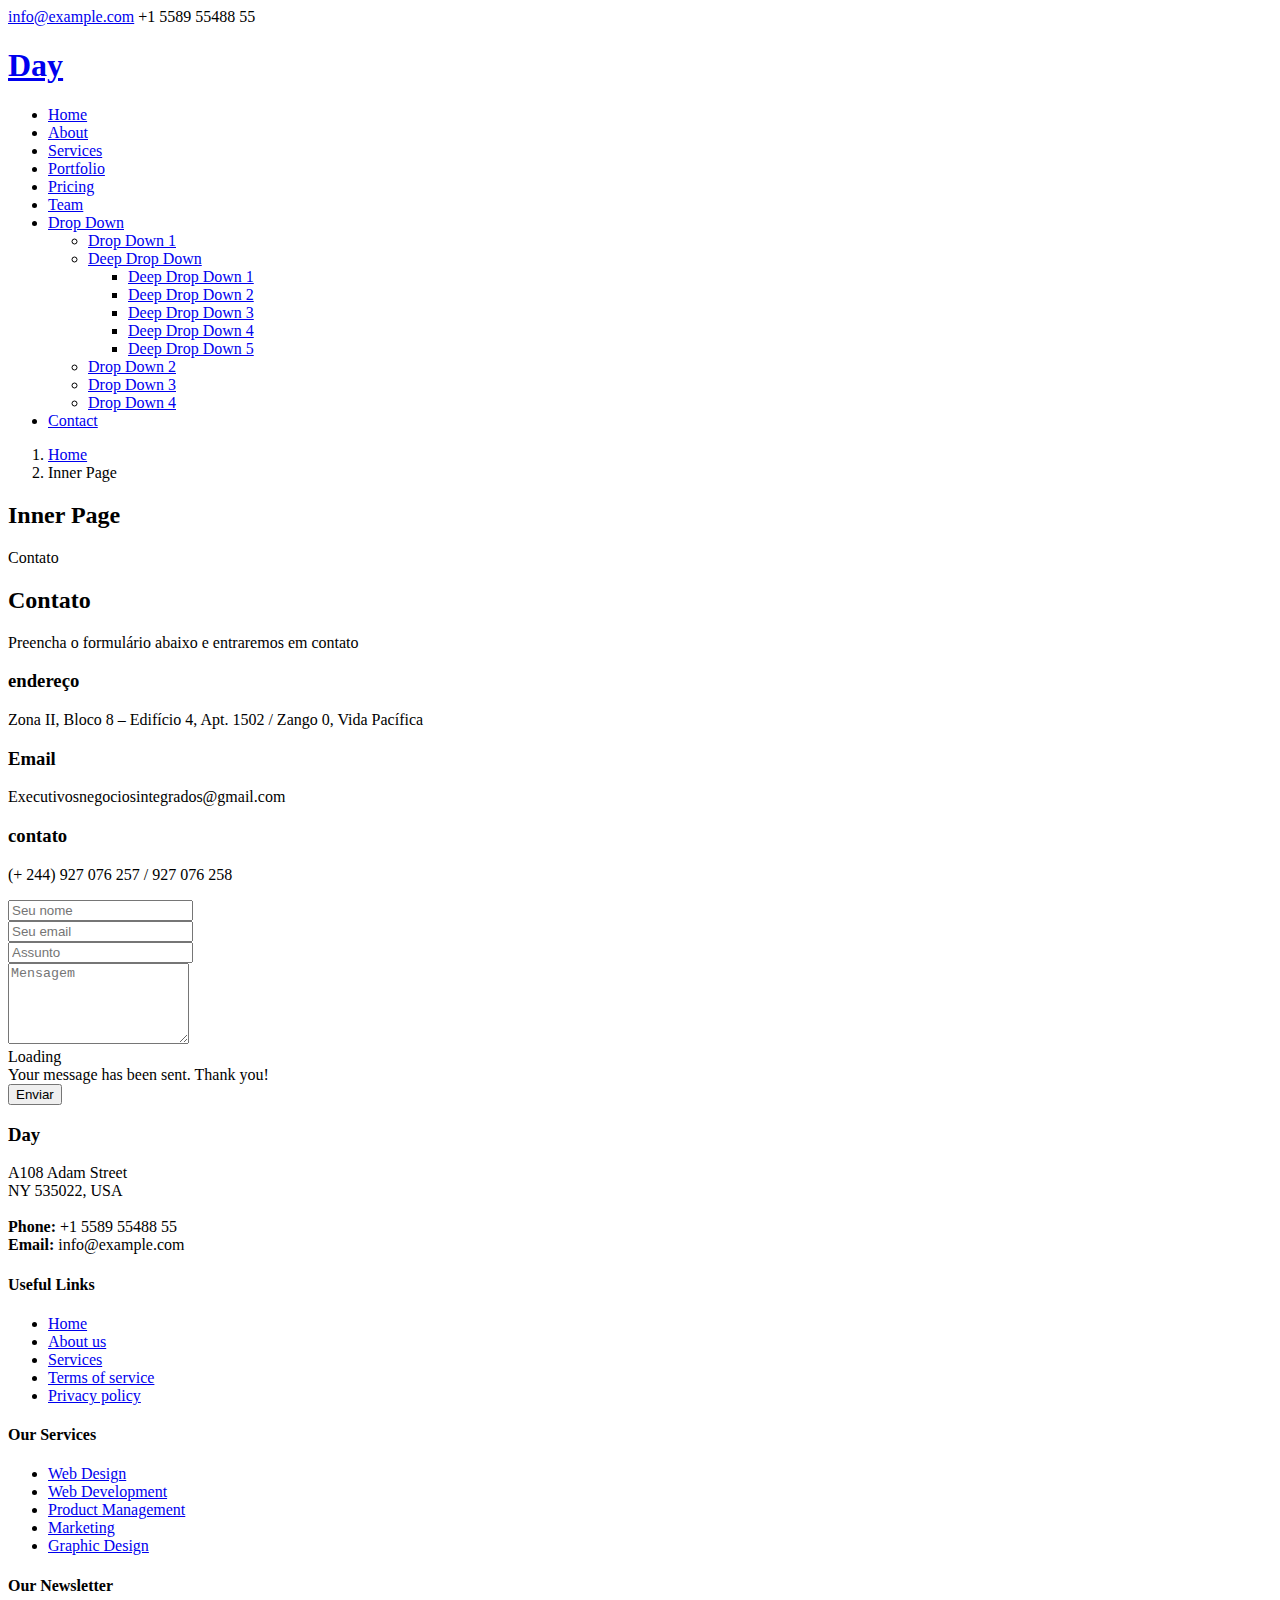
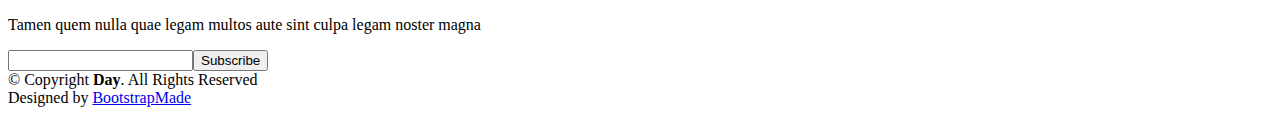
==== serviço1.html @ 4317260f "Add files via upload" ====
<!DOCTYPE html>
<html lang="en">

<head>
  <meta charset="utf-8">
  <meta content="width=device-width, initial-scale=1.0" name="viewport">

  <title>Inner Page - Day Bootstrap Template</title>
  <meta content="" name="description">
  <meta content="" name="keywords">

  <!-- Favicons -->
  <link href="assets/img/favicon.png" rel="icon">
  <link href="assets/img/apple-touch-icon.png" rel="apple-touch-icon">

  <!-- Google Fonts -->

  <!-- Vendor CSS Files -->
  <link href="assets/vendor/aos/aos.css" rel="stylesheet">
  <link href="assets/vendor/bootstrap/css/bootstrap.min.css" rel="stylesheet">
  <link href="assets/vendor/bootstrap-icons/bootstrap-icons.css" rel="stylesheet">
  <link href="assets/vendor/boxicons/css/boxicons.min.css" rel="stylesheet">
  <link href="assets/vendor/glightbox/css/glightbox.min.css" rel="stylesheet">
  <link href="assets/vendor/swiper/swiper-bundle.min.css" rel="stylesheet">

  <!-- Template Main CSS File -->
  <link href="assets/css/style.css" rel="stylesheet">

  <!-- =======================================================
  * Template Name: Day
  * Updated: May 30 2023 with Bootstrap v5.3.0
  * Template URL: https://bootstrapmade.com/day-multipurpose-html-template-for-free/
  * Author: BootstrapMade.com
  * License: https://bootstrapmade.com/license/
  ======================================================== -->
</head>

<body>

  <!-- ======= Top Bar ======= -->
  <section id="topbar" class="d-flex align-items-center">
    <div class="container d-flex justify-content-center justify-content-md-between">
      <div class="contact-info d-flex align-items-center">
        <i class="bi bi-envelope-fill"></i><a href="mailto:contact@example.com">info@example.com</a>
        <i class="bi bi-phone-fill phone-icon"></i> +1 5589 55488 55
      </div>
      <div class="social-links d-none d-md-block">
        <a href="#" class="twitter"><i class="bi bi-twitter"></i></a>
        <a href="#" class="facebook"><i class="bi bi-facebook"></i></a>
        <a href="#" class="instagram"><i class="bi bi-instagram"></i></a>
        <a href="#" class="linkedin"><i class="bi bi-linkedin"></i></i></a>
      </div>
    </div>
  </section>

  <!-- ======= Header ======= -->
  <header id="header" class="d-flex align-items-center">
    <div class="container d-flex align-items-center justify-content-between">

      <h1 class="logo"><a href="index.html">Day</a></h1>
      <!-- Uncomment below if you prefer to use an image logo -->
      <!-- <a href="index.html" class="logo"><img src="assets/img/logo.png" alt="" class="img-fluid"></a>-->

      <nav id="navbar" class="navbar">
        <ul>
          <li><a class="nav-link scrollto " href="#hero">Home</a></li>
          <li><a class="nav-link scrollto" href="#about">About</a></li>
          <li><a class="nav-link scrollto" href="#services">Services</a></li>
          <li><a class="nav-link scrollto " href="#portfolio">Portfolio</a></li>
          <li><a class="nav-link scrollto" href="#pricing">Pricing</a></li>
          <li><a class="nav-link scrollto" href="#team">Team</a></li>
          <li class="dropdown"><a href="#"><span>Drop Down</span> <i class="bi bi-chevron-down"></i></a>
            <ul>
              <li><a href="#">Drop Down 1</a></li>
              <li class="dropdown"><a href="#"><span>Deep Drop Down</span> <i class="bi bi-chevron-right"></i></a>
                <ul>
                  <li><a href="#">Deep Drop Down 1</a></li>
                  <li><a href="#">Deep Drop Down 2</a></li>
                  <li><a href="#">Deep Drop Down 3</a></li>
                  <li><a href="#">Deep Drop Down 4</a></li>
                  <li><a href="#">Deep Drop Down 5</a></li>
                </ul>
              </li>
              <li><a href="#">Drop Down 2</a></li>
              <li><a href="#">Drop Down 3</a></li>
              <li><a href="#">Drop Down 4</a></li>
            </ul>
          </li>
          <li><a class="nav-link scrollto" href="#contact">Contact</a></li>
        </ul>
        <i class="bi bi-list mobile-nav-toggle"></i>
      </nav><!-- .navbar -->

    </div>
  </header><!-- End Header -->

  <main id="main">

    <!-- ======= Breadcrumbs ======= -->
    <section id="breadcrumbs" class="breadcrumbs">
      <div class="container">

        <ol>
          <li><a href="index.html">Home</a></li>
          <li>Inner Page</li>
        </ol>
        <h2>Inner Page</h2>

      </div>
    </section><!-- End Breadcrumbs -->

    <section class="inner-page">
      <div class="container">
        <p>
         
        </p>
      </div>
    </section>

<!-- ======= Contact Section ======= -->
<section id="contact" class="contact">
  <div class="container">

    <div class="section-title">
      <span>Contato</span>
      <h2>Contato</h2>
      <p>Preencha o formulário abaixo e entraremos em contato</p>
    </div>

    <div class="row" data-aos="fade-up">
      <div class="col-lg-6">
        <div class="info-box mb-4">
          <i class="bx bx-map"></i>
          <h3>endereço</h3>
          <p>Zona II, Bloco 8 – Edifício 4, Apt. 1502 / Zango 0, Vida Pacífica</p>
        </div>
      </div>

      <div class="col-lg-3 col-md-6">
        <div class="info-box  mb-4">
          <i class="bx bx-envelope"></i>
          <h3>Email </h3>
          <p>Executivosnegociosintegrados@gmail.com</p>
        </div>
      </div>

      <div class="col-lg-3 col-md-6">
        <div class="info-box  mb-4">
          <i class="bx bx-phone-call"></i>
          <h3>contato</h3>
          <p>(+ 244) 927 076 257 / 927 076 258</p>
        </div>
      </div>

    </div>

    <div class="row" data-aos="fade-up">

     

      <div class="col-lg-6">
        <form action="forms/contact.php" method="post" role="form" class="php-email-form">
          <div class="row">
            <div class="col-md-6 form-group">
              <input type="text" name="name" class="form-control" id="name" placeholder="Seu nome" required>
            </div>
            <div class="col-md-6 form-group mt-3 mt-md-0">
              <input type="email" class="form-control" name="email" id="email" placeholder="Seu email" required>
            </div>
          </div>
          <div class="form-group mt-3">
            <input type="text" class="form-control" name="subject" id="subject" placeholder="Assunto" required>
          </div>
          <div class="form-group mt-3">
            <textarea class="form-control" name="message" rows="5" placeholder="Mensagem" required></textarea>
          </div>
          <div class="my-3">
            <div class="loading">Loading</div>
            <div class="error-message"></div>
            <div class="sent-message">Your message has been sent. Thank you!</div>
          </div>
          <div class="text-center"><button type="submit">Enviar</button></div>
        </form>
      </div>

    </div>

  </div>
</section><!-- End Contact Section -->

  </main><!-- End #main -->



  <!-- ======= Footer ======= -->
  <footer id="footer">
    <div class="footer-top">
      <div class="container">
        <div class="row">

          <div class="col-lg-4 col-md-6">
            <div class="footer-info">
              <h3>Day</h3>
              <p>
                A108 Adam Street <br>
                NY 535022, USA<br><br>
                <strong>Phone:</strong> +1 5589 55488 55<br>
                <strong>Email:</strong> info@example.com<br>
              </p>
              <div class="social-links mt-3">
                <a href="#" class="twitter"><i class="bx bxl-twitter"></i></a>
                <a href="#" class="facebook"><i class="bx bxl-facebook"></i></a>
                <a href="#" class="instagram"><i class="bx bxl-instagram"></i></a>
                <a href="#" class="google-plus"><i class="bx bxl-skype"></i></a>
                <a href="#" class="linkedin"><i class="bx bxl-linkedin"></i></a>
              </div>
            </div>
          </div>

          <div class="col-lg-2 col-md-6 footer-links">
            <h4>Useful Links</h4>
            <ul>
              <li><i class="bx bx-chevron-right"></i> <a href="#">Home</a></li>
              <li><i class="bx bx-chevron-right"></i> <a href="#">About us</a></li>
              <li><i class="bx bx-chevron-right"></i> <a href="#">Services</a></li>
              <li><i class="bx bx-chevron-right"></i> <a href="#">Terms of service</a></li>
              <li><i class="bx bx-chevron-right"></i> <a href="#">Privacy policy</a></li>
            </ul>
          </div>

          <div class="col-lg-2 col-md-6 footer-links">
            <h4>Our Services</h4>
            <ul>
              <li><i class="bx bx-chevron-right"></i> <a href="#">Web Design</a></li>
              <li><i class="bx bx-chevron-right"></i> <a href="#">Web Development</a></li>
              <li><i class="bx bx-chevron-right"></i> <a href="#">Product Management</a></li>
              <li><i class="bx bx-chevron-right"></i> <a href="#">Marketing</a></li>
              <li><i class="bx bx-chevron-right"></i> <a href="#">Graphic Design</a></li>
            </ul>
          </div>

          <div class="col-lg-4 col-md-6 footer-newsletter">
            <h4>Our Newsletter</h4>
            <p>Tamen quem nulla quae legam multos aute sint culpa legam noster magna</p>
            <form action="" method="post">
              <input type="email" name="email"><input type="submit" value="Subscribe">
            </form>

          </div>

        </div>
      </div>
    </div>

    <div class="container">
      <div class="copyright">
        &copy; Copyright <strong><span>Day</span></strong>. All Rights Reserved
      </div>
      <div class="credits">
        <!-- All the links in the footer should remain intact. -->
        <!-- You can delete the links only if you purchased the pro version. -->
        <!-- Licensing information: https://bootstrapmade.com/license/ -->
        <!-- Purchase the pro version with working PHP/AJAX contact form: https://bootstrapmade.com/day-multipurpose-html-template-for-free/ -->
        Designed by <a href="https://bootstrapmade.com/">BootstrapMade</a>
      </div>
    </div>
  </footer><!-- End Footer -->

  <a href="#" class="back-to-top d-flex align-items-center justify-content-center"><i class="bi bi-arrow-up-short"></i></a>
  <div id="preloader"></div>

  <!-- Vendor JS Files -->
  <script src="assets/vendor/aos/aos.js"></script>
  <script src="assets/vendor/bootstrap/js/bootstrap.bundle.min.js"></script>
  <script src="assets/vendor/glightbox/js/glightbox.min.js"></script>
  <script src="assets/vendor/isotope-layout/isotope.pkgd.min.js"></script>
  <script src="assets/vendor/swiper/swiper-bundle.min.js"></script>
  <script src="assets/vendor/php-email-form/validate.js"></script>

  <!-- Template Main JS File -->
  <script src="assets/js/main.js"></script>

</body>

</html>
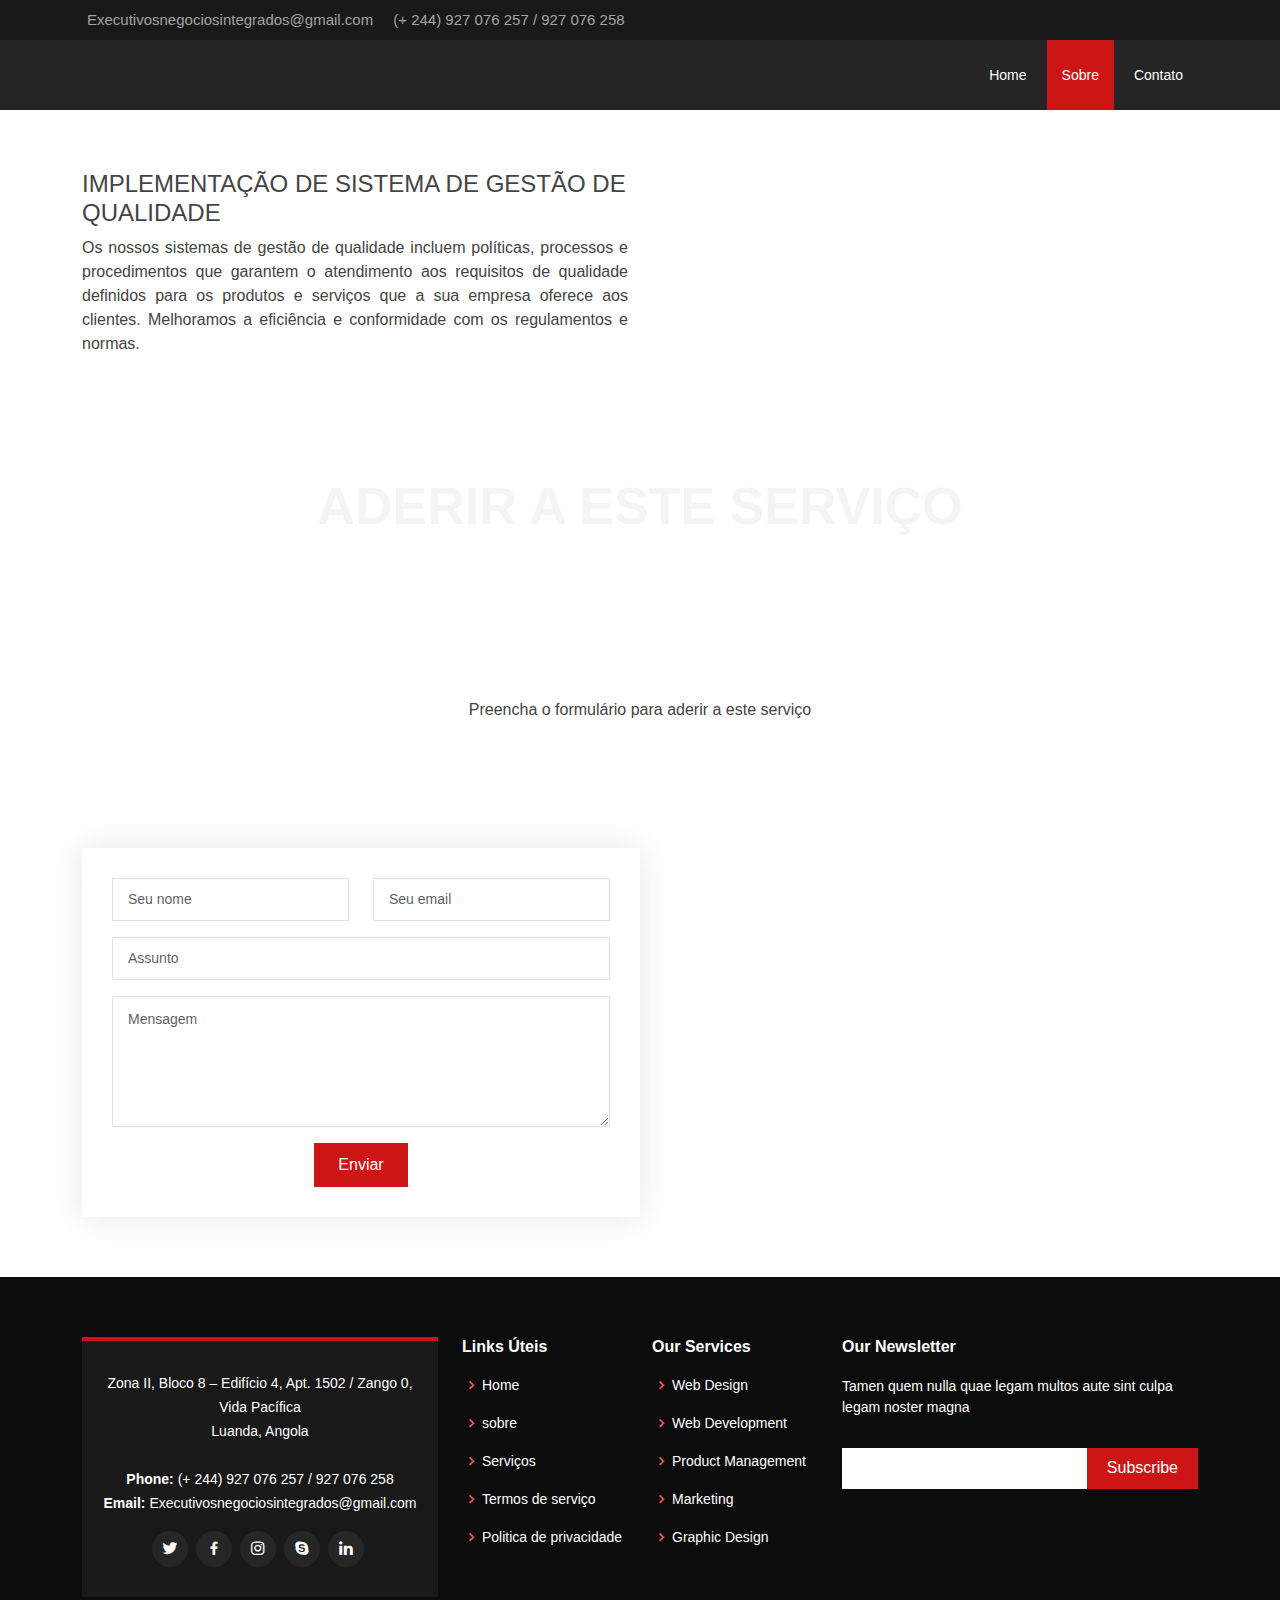
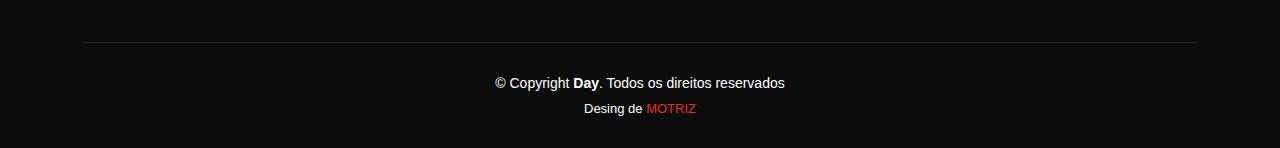
==== commit 672cde51: "Add files via upload" ====
--- a/serviço1.html
+++ b/serviço1.html
@@ -1,21 +1,20 @@
 <!DOCTYPE html>
-<html lang="en">
+<html lang="pt-pt">
 
 <head>
   <meta charset="utf-8">
   <meta content="width=device-width, initial-scale=1.0" name="viewport">
 
-  <title>Inner Page - Day Bootstrap Template</title>
+  <title>Empresa</title>
   <meta content="" name="description">
   <meta content="" name="keywords">
 
-  <!-- Favicons -->
-  <link href="assets/img/favicon.png" rel="icon">
-  <link href="assets/img/apple-touch-icon.png" rel="apple-touch-icon">
-
-  <!-- Google Fonts -->
-
-  <!-- Vendor CSS Files -->
+  
+  <link href="" rel="icon">
+  <link href="" rel="apple-touch-icon">
+
+  
+ 
   <link href="assets/vendor/aos/aos.css" rel="stylesheet">
   <link href="assets/vendor/bootstrap/css/bootstrap.min.css" rel="stylesheet">
   <link href="assets/vendor/bootstrap-icons/bootstrap-icons.css" rel="stylesheet">
@@ -23,16 +22,10 @@
   <link href="assets/vendor/glightbox/css/glightbox.min.css" rel="stylesheet">
   <link href="assets/vendor/swiper/swiper-bundle.min.css" rel="stylesheet">
 
-  <!-- Template Main CSS File -->
+ 
   <link href="assets/css/style.css" rel="stylesheet">
 
-  <!-- =======================================================
-  * Template Name: Day
-  * Updated: May 30 2023 with Bootstrap v5.3.0
-  * Template URL: https://bootstrapmade.com/day-multipurpose-html-template-for-free/
-  * Author: BootstrapMade.com
-  * License: https://bootstrapmade.com/license/
-  ======================================================== -->
+  
 </head>
 
 <body>
@@ -41,8 +34,8 @@
   <section id="topbar" class="d-flex align-items-center">
     <div class="container d-flex justify-content-center justify-content-md-between">
       <div class="contact-info d-flex align-items-center">
-        <i class="bi bi-envelope-fill"></i><a href="mailto:contact@example.com">info@example.com</a>
-        <i class="bi bi-phone-fill phone-icon"></i> +1 5589 55488 55
+        <i class="bi bi-envelope-fill"></i><a href="mailto:contact@example.com">Executivosnegociosintegrados@gmail.com</a>
+        <i class="bi bi-phone-fill phone-icon"></i> (+ 244) 927 076 257 / 927 076 258
       </div>
       <div class="social-links d-none d-md-block">
         <a href="#" class="twitter"><i class="bi bi-twitter"></i></a>
@@ -57,36 +50,14 @@
   <header id="header" class="d-flex align-items-center">
     <div class="container d-flex align-items-center justify-content-between">
 
-      <h1 class="logo"><a href="index.html">Day</a></h1>
-      <!-- Uncomment below if you prefer to use an image logo -->
-      <!-- <a href="index.html" class="logo"><img src="assets/img/logo.png" alt="" class="img-fluid"></a>-->
-
+      <h1 class="logo"><a href="index.html"> <img src="assets/img/logo.png" class="img-fluid" alt="" >
+      </h1>
+      
       <nav id="navbar" class="navbar">
         <ul>
-          <li><a class="nav-link scrollto " href="#hero">Home</a></li>
-          <li><a class="nav-link scrollto" href="#about">About</a></li>
-          <li><a class="nav-link scrollto" href="#services">Services</a></li>
-          <li><a class="nav-link scrollto " href="#portfolio">Portfolio</a></li>
-          <li><a class="nav-link scrollto" href="#pricing">Pricing</a></li>
-          <li><a class="nav-link scrollto" href="#team">Team</a></li>
-          <li class="dropdown"><a href="#"><span>Drop Down</span> <i class="bi bi-chevron-down"></i></a>
-            <ul>
-              <li><a href="#">Drop Down 1</a></li>
-              <li class="dropdown"><a href="#"><span>Deep Drop Down</span> <i class="bi bi-chevron-right"></i></a>
-                <ul>
-                  <li><a href="#">Deep Drop Down 1</a></li>
-                  <li><a href="#">Deep Drop Down 2</a></li>
-                  <li><a href="#">Deep Drop Down 3</a></li>
-                  <li><a href="#">Deep Drop Down 4</a></li>
-                  <li><a href="#">Deep Drop Down 5</a></li>
-                </ul>
-              </li>
-              <li><a href="#">Drop Down 2</a></li>
-              <li><a href="#">Drop Down 3</a></li>
-              <li><a href="#">Drop Down 4</a></li>
-            </ul>
-          </li>
-          <li><a class="nav-link scrollto" href="#contact">Contact</a></li>
+          <li><a class="nav-link scrollto" href="index.html" style="margin-bottom: 50px;">Home</a></li>
+          <li><a class="nav-link scrollto  active" href="#about">Sobre</a></li>
+          <li><a class="nav-link scrollto" href="#contact">Contato</a></li>
         </ul>
         <i class="bi bi-list mobile-nav-toggle"></i>
       </nav><!-- .navbar -->
@@ -94,103 +65,76 @@
     </div>
   </header><!-- End Header -->
 
-  <main id="main">
-
-    <!-- ======= Breadcrumbs ======= -->
-    <section id="breadcrumbs" class="breadcrumbs">
+  <section id="about" class="about">
+    <div class="container">
+
+      <div class="row">
+        <div class="col-lg-6 order-1 order-lg-2" data-aos="fade-left">
+          <img src="assets/img/2.png" class="img-fluid" alt="">
+        </div>
+        <div class="col-lg-6 pt-4 pt-lg-0 order-2 order-lg-1 content" data-aos="fade-right">
+          <h4>IMPLEMENTAÇÃO DE SISTEMA DE GESTÃO DE QUALIDADE</h4> 
+          <p style="text-align: justify;">
+            Os nossos sistemas de gestão de qualidade incluem
+políticas, processos e procedimentos que garantem o
+atendimento aos requisitos de qualidade definidos
+para os produtos e serviços que a sua empresa oferece
+aos clientes.
+Melhoramos a eficiência e conformidade com os
+regulamentos e normas.
+
+        </div>
+      </div>
+
+    </div>
+  </section><!-- End About Section -->
+    <!-- ======= Contact Section ======= -->
+    
+    <section id="contact" class="contact">
       <div class="container">
 
-        <ol>
-          <li><a href="index.html">Home</a></li>
-          <li>Inner Page</li>
-        </ol>
-        <h2>Inner Page</h2>
-
-      </div>
-    </section><!-- End Breadcrumbs -->
-
-    <section class="inner-page">
-      <div class="container">
-        <p>
-         
-        </p>
-      </div>
-    </section>
-
-<!-- ======= Contact Section ======= -->
-<section id="contact" class="contact">
-  <div class="container">
-
-    <div class="section-title">
-      <span>Contato</span>
-      <h2>Contato</h2>
-      <p>Preencha o formulário abaixo e entraremos em contato</p>
-    </div>
-
-    <div class="row" data-aos="fade-up">
-      <div class="col-lg-6">
-        <div class="info-box mb-4">
-          <i class="bx bx-map"></i>
-          <h3>endereço</h3>
-          <p>Zona II, Bloco 8 – Edifício 4, Apt. 1502 / Zango 0, Vida Pacífica</p>
-        </div>
-      </div>
-
-      <div class="col-lg-3 col-md-6">
-        <div class="info-box  mb-4">
-          <i class="bx bx-envelope"></i>
-          <h3>Email </h3>
-          <p>Executivosnegociosintegrados@gmail.com</p>
-        </div>
-      </div>
-
-      <div class="col-lg-3 col-md-6">
-        <div class="info-box  mb-4">
-          <i class="bx bx-phone-call"></i>
-          <h3>contato</h3>
-          <p>(+ 244) 927 076 257 / 927 076 258</p>
-        </div>
-      </div>
-
-    </div>
-
-    <div class="row" data-aos="fade-up">
-
-     
-
-      <div class="col-lg-6">
-        <form action="forms/contact.php" method="post" role="form" class="php-email-form">
-          <div class="row">
-            <div class="col-md-6 form-group">
-              <input type="text" name="name" class="form-control" id="name" placeholder="Seu nome" required>
-            </div>
-            <div class="col-md-6 form-group mt-3 mt-md-0">
-              <input type="email" class="form-control" name="email" id="email" placeholder="Seu email" required>
-            </div>
-          </div>
-          <div class="form-group mt-3">
-            <input type="text" class="form-control" name="subject" id="subject" placeholder="Assunto" required>
-          </div>
-          <div class="form-group mt-3">
-            <textarea class="form-control" name="message" rows="5" placeholder="Mensagem" required></textarea>
-          </div>
-          <div class="my-3">
-            <div class="loading">Loading</div>
-            <div class="error-message"></div>
-            <div class="sent-message">Your message has been sent. Thank you!</div>
-          </div>
-          <div class="text-center"><button type="submit">Enviar</button></div>
-        </form>
-      </div>
-
-    </div>
-
-  </div>
-</section><!-- End Contact Section -->
+        <div class="section-title">
+          <br><br><br><br><br><br>
+          <span>
+            ADERIR A ESTE SERVIÇO
+          </span>
+          <br> <br>
+          <p>Preencha o formulário para aderir a este serviço </p>
+        </div>
+
+       <br><br><br><br>
+
+          <div class="col-lg-6">
+            <form action="forms/contact.php" method="post" role="form" class="php-email-form">
+              <div class="row">
+                <div class="col-md-6 form-group" style="align-items: center;">
+                  <input type="text" name="name" class="form-control" id="name" placeholder="Seu nome" required>
+                </div>
+                <div class="col-md-6 form-group mt-3 mt-md-0">
+                  <input type="email" class="form-control" name="email" id="email" placeholder="Seu email" required>
+                </div>
+              </div>
+              <div class="form-group mt-3">
+                <input type="text" class="form-control" name="subject" id="subject" placeholder="Assunto" required>
+              </div>
+              <div class="form-group mt-3">
+                <textarea class="form-control" name="message" rows="5" placeholder="Mensagem" required></textarea>
+              </div>
+              <div class="my-3">
+                <div class="loading">Loading</div>
+                <div class="error-message"></div>
+                <div class="sent-message">Your message has been sent. Thank you!</div>
+              </div>
+              <div class="text-center"><button type="submit">Enviar</button></div>
+            </form>
+          </div>
+
+        </div>
+
+      </div>
+    </section><!-- End Contact Section -->
 
   </main><!-- End #main -->
-
-
 
   <!-- ======= Footer ======= -->
   <footer id="footer">
@@ -200,12 +144,12 @@
 
           <div class="col-lg-4 col-md-6">
             <div class="footer-info">
-              <h3>Day</h3>
+              
               <p>
-                A108 Adam Street <br>
-                NY 535022, USA<br><br>
-                <strong>Phone:</strong> +1 5589 55488 55<br>
-                <strong>Email:</strong> info@example.com<br>
+                Zona II, Bloco 8 – Edifício 4, Apt. 1502 / Zango 0, Vida Pacífica <br>
+                Luanda, Angola<br><br>
+                <strong>Phone:</strong> (+ 244) 927 076 257 / 927 076 258<br>
+                <strong>Email:</strong> Executivosnegociosintegrados@gmail.com<br>
               </p>
               <div class="social-links mt-3">
                 <a href="#" class="twitter"><i class="bx bxl-twitter"></i></a>
@@ -218,13 +162,13 @@
           </div>
 
           <div class="col-lg-2 col-md-6 footer-links">
-            <h4>Useful Links</h4>
+            <h4>Links Úteis</h4>
             <ul>
-              <li><i class="bx bx-chevron-right"></i> <a href="#">Home</a></li>
-              <li><i class="bx bx-chevron-right"></i> <a href="#">About us</a></li>
-              <li><i class="bx bx-chevron-right"></i> <a href="#">Services</a></li>
-              <li><i class="bx bx-chevron-right"></i> <a href="#">Terms of service</a></li>
-              <li><i class="bx bx-chevron-right"></i> <a href="#">Privacy policy</a></li>
+              <li><i class="bx bx-chevron-right"></i> <a href="#hero">Home</a></li>
+              <li><i class="bx bx-chevron-right"></i> <a href="#about">sobre</a></li>
+              <li><i class="bx bx-chevron-right"></i> <a href="#services">Serviços</a></li>
+              <li><i class="bx bx-chevron-right"></i> <a href="Termos.html">Termos de serviço</a></li>
+              <li><i class="bx bx-chevron-right"></i> <a href="Politica.html">Politica de privacidade</a></li>
             </ul>
           </div>
 
@@ -254,14 +198,14 @@
 
     <div class="container">
       <div class="copyright">
-        &copy; Copyright <strong><span>Day</span></strong>. All Rights Reserved
+        &copy; Copyright <strong><span>Day</span></strong>. Todos os direitos reservados
       </div>
       <div class="credits">
         <!-- All the links in the footer should remain intact. -->
         <!-- You can delete the links only if you purchased the pro version. -->
         <!-- Licensing information: https://bootstrapmade.com/license/ -->
         <!-- Purchase the pro version with working PHP/AJAX contact form: https://bootstrapmade.com/day-multipurpose-html-template-for-free/ -->
-        Designed by <a href="https://bootstrapmade.com/">BootstrapMade</a>
+        Desing de  <a href="https://bootstrapmade.com/">MOTRIZ</a>
       </div>
     </div>
   </footer><!-- End Footer -->
